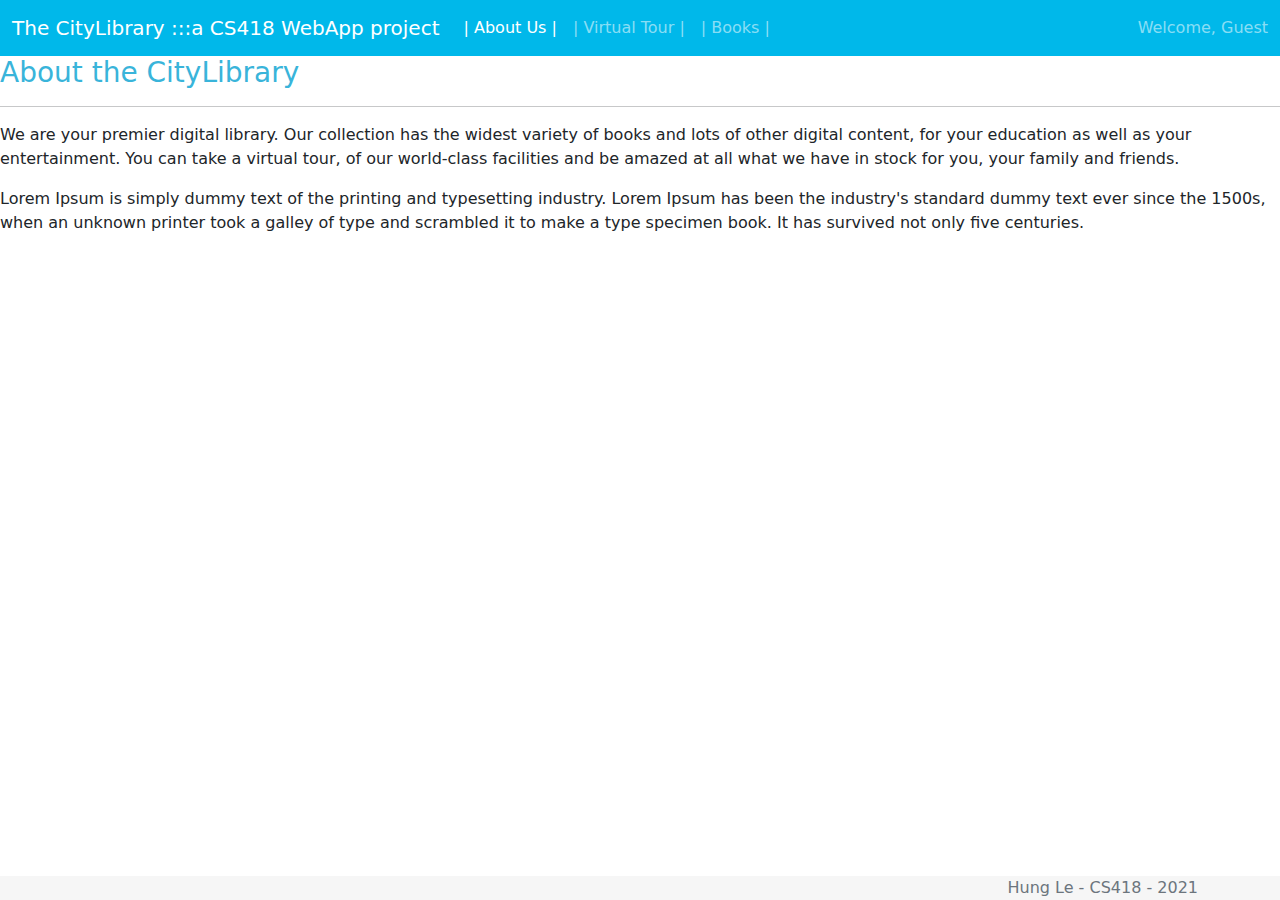
==== about.html @ 9359ccb4 "update version 1" ====
<!DOCTYPE html>
<html lang="en">
<head>
    <meta charset="UTF-8">
    <meta name="viewport" content="width=device-width, initial-scale=1.0">
    <title>homepage</title>
    <link rel="stylesheet" href="./css/bootstrap.css">
</head>
<body>
    <nav class="navbar navbar-expand-lg navbar-dark"style="background-color: #00b8ea;">
        <div class="container-fluid">
          <a class="navbar-brand" href="./index.html">The CityLibrary :::a CS418 WebApp project</a>
          <button class="navbar-toggler" type="button" data-bs-toggle="collapse" data-bs-target="#navbarText" aria-controls="navbarText" aria-expanded="false" aria-label="Toggle navigation">
            <span class="navbar-toggler-icon"></span>
          </button>
          <div class="collapse navbar-collapse" id="navbarText">
            <ul class="navbar-nav me-auto mb-2 mb-lg-0">
              <li class="nav-item">
                <a class="nav-link active" aria-current="page" href="./about.html">| About Us |</a>
              </li>
              <li class="nav-item">
                <a class="nav-link" href="./virtualtour.html">| Virtual Tour |</a>
              </li>
              <li class="nav-item">
                <a class="nav-link" href="./books.html">| Books |</a>
              </li>
            </ul>
            <span class="navbar-text">
              Welcome, Guest
            </span>
          </div>
        </div>
      </nav>
      <h3 style="color: #39b4da">About the CityLibrary</h1>
      <hr>
<p>We are your premier digital library. Our collection has the widest variety of books and lots of other digital content, for your education as well as your entertainment. You can take a virtual tour, of our world-class facilities and be amazed at all what we have in stock for you, your family and friends.</p>
<p>Lorem Ipsum is simply dummy text of the printing and typesetting industry. Lorem Ipsum has been the industry's standard dummy text ever since the 1500s, when an unknown printer took a galley of type and scrambled it to make a type specimen book. It has survived not only five centuries.</p>

<footer class="footer">
    <div class="container">
      <span class="text-muted float-end">Hung Le - CS418 - 2021</span>
    </div>
  </footer>
</body>
</html>
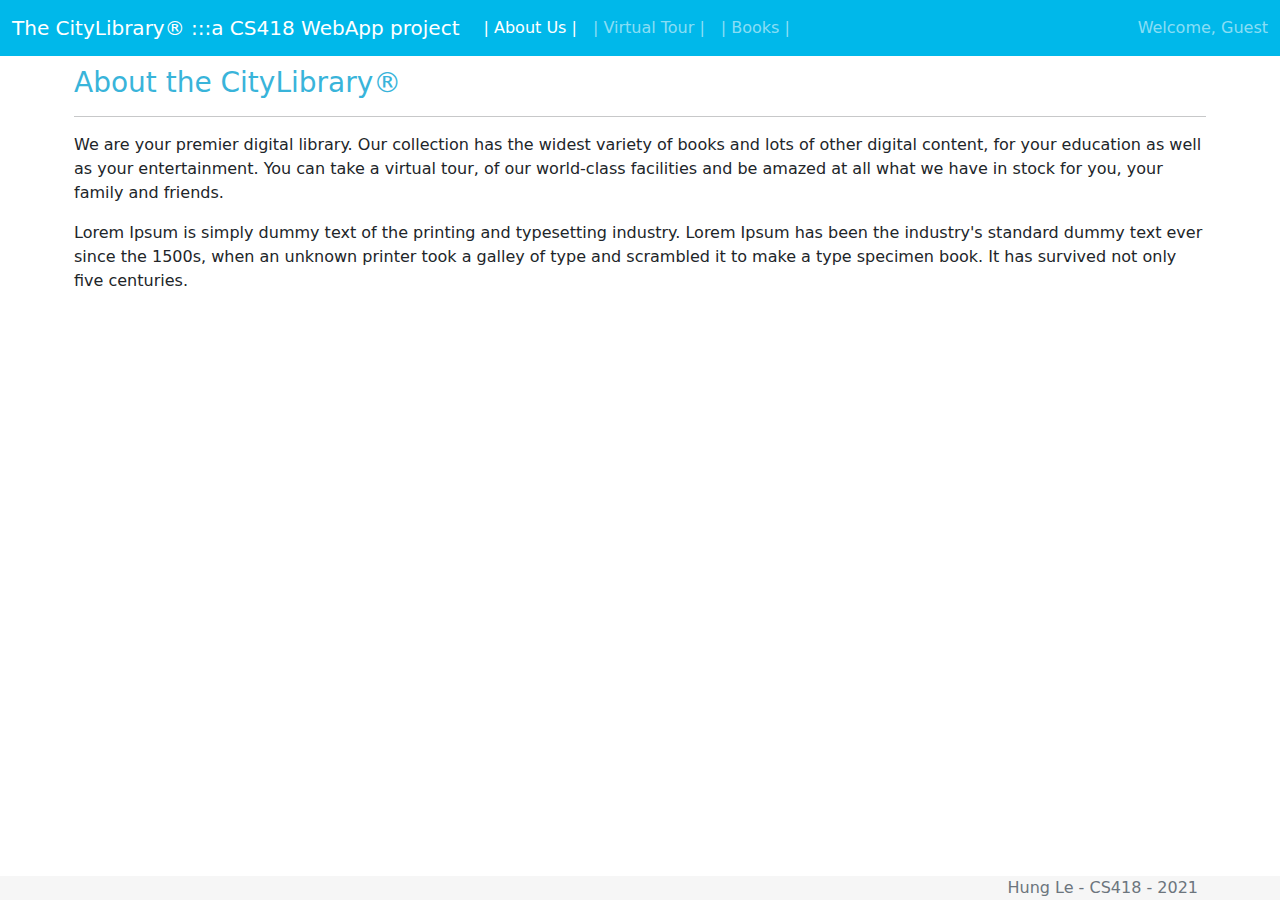
==== commit ae6f0094: "almost done" ====
--- a/about.html
+++ b/about.html
@@ -3,13 +3,13 @@
 <head>
     <meta charset="UTF-8">
     <meta name="viewport" content="width=device-width, initial-scale=1.0">
-    <title>homepage</title>
+    <title>About</title>
     <link rel="stylesheet" href="./css/bootstrap.css">
 </head>
 <body>
     <nav class="navbar navbar-expand-lg navbar-dark"style="background-color: #00b8ea;">
         <div class="container-fluid">
-          <a class="navbar-brand" href="./index.html">The CityLibrary :::a CS418 WebApp project</a>
+          <a class="navbar-brand" href="./index.html">The CityLibrary&reg; :::a CS418 WebApp project</a>
           <button class="navbar-toggler" type="button" data-bs-toggle="collapse" data-bs-target="#navbarText" aria-controls="navbarText" aria-expanded="false" aria-label="Toggle navigation">
             <span class="navbar-toggler-icon"></span>
           </button>
@@ -31,11 +31,13 @@
           </div>
         </div>
       </nav>
-      <h3 style="color: #39b4da">About the CityLibrary</h1>
+      <div class="marginCenter">
+
+      <h3 style="color: #39b4da">About the CityLibrary&reg;</h3>
       <hr>
 <p>We are your premier digital library. Our collection has the widest variety of books and lots of other digital content, for your education as well as your entertainment. You can take a virtual tour, of our world-class facilities and be amazed at all what we have in stock for you, your family and friends.</p>
 <p>Lorem Ipsum is simply dummy text of the printing and typesetting industry. Lorem Ipsum has been the industry's standard dummy text ever since the 1500s, when an unknown printer took a galley of type and scrambled it to make a type specimen book. It has survived not only five centuries.</p>
-
+</div>
 <footer class="footer">
     <div class="container">
       <span class="text-muted float-end">Hung Le - CS418 - 2021</span>
